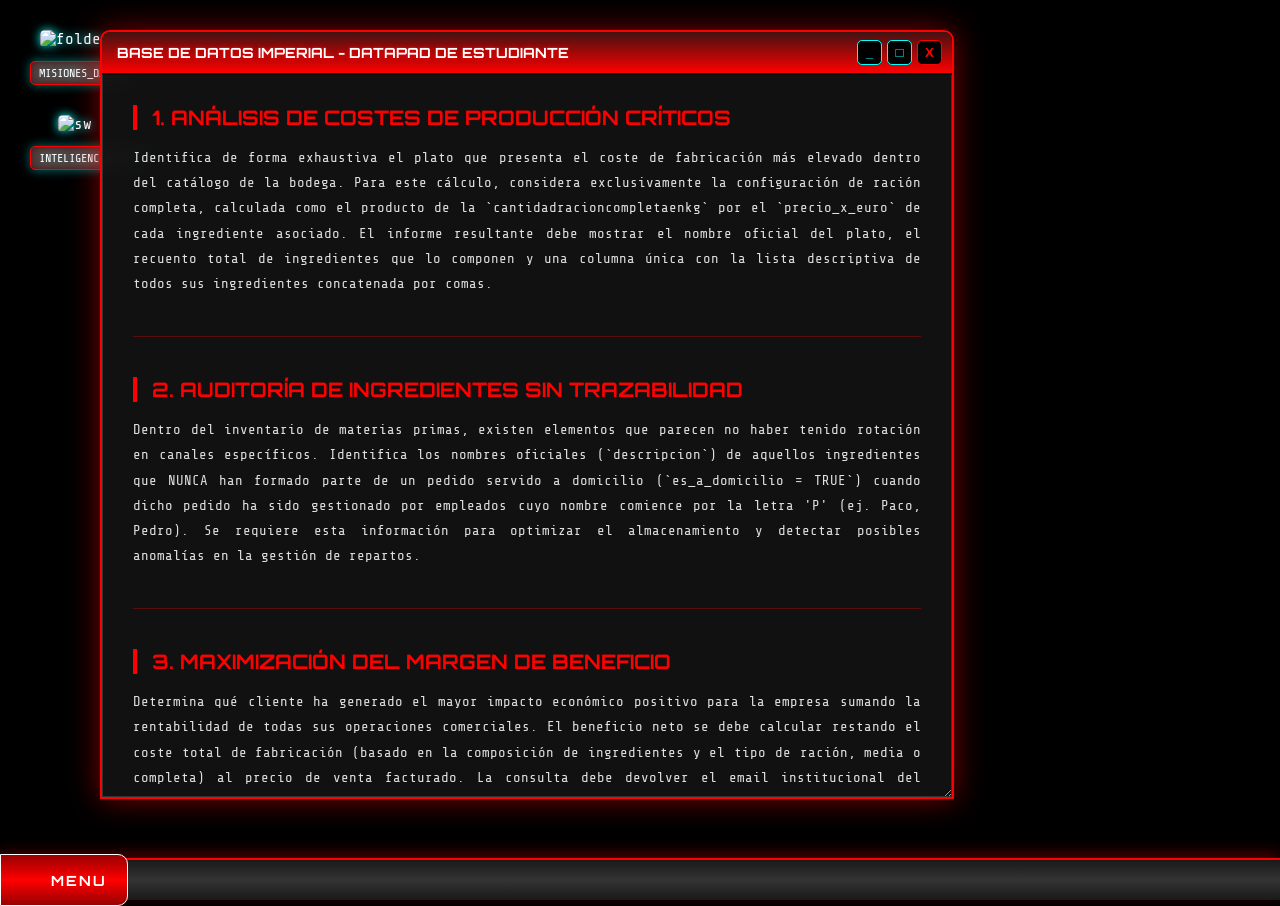
==== examen_estudiante_windows_xp.html @ 3f5b9554 "Initial commit" ====
<!DOCTYPE html>
<html lang="en">
<head>
    <meta charset="UTF-8">
    <meta name="viewport" content="width=device-width, initial-scale=1.0">
    <title>Examen Final: Poly Bodeguita - Empire Edition (Estudiante)</title>
    <link href="https://fonts.googleapis.com/css2?family=Orbitron:wght@400;700&family=Share+Tech+Mono&display=swap" rel="stylesheet">
    <style>
        :root {
            --empire-red: #ff0000;
            --empire-dark: #121212;
            --empire-grey: #2a2a2a;
            --empire-light-grey: #444444;
            --empire-blue: #00ffff;
        }

        body {
            background-color: #000;
            background-image: url('https://images.unsplash.com/photo-1475274047050-1d0c0975c63e?ixlib=rb-1.2.1&auto=format&fit=crop&w=1950&q=80');
            background-size: cover; background-position: center; background-attachment: fixed;
            font-family: 'Share Tech Mono', monospace; margin: 0; padding: 0; overflow: hidden;
            display: flex; flex-direction: column; height: 100vh; color: #00ffff;
        }

        .taskbar {
            background: linear-gradient(to bottom, #1a1a1a 0%, #333 50%, #1a1a1a 100%);
            height: 40px; position: absolute; bottom: 0; width: 100%; display: flex;
            align-items: center; z-index: 1000; border-top: 2px solid var(--empire-red);
            box-shadow: 0 -5px 15px rgba(255, 0, 0, 0.3);
        }

        .start-btn {
            background: linear-gradient(to bottom, #900 0%, #ff0000 50%, #900 100%);
            border: 1px solid #fff; border-radius: 0 10px 10px 0;
            color: white; font-weight: bold; font-family: 'Orbitron', sans-serif;
            font-size: 14px; padding: 5px 20px; height: 100%; display: flex;
            align-items: center; cursor: pointer; text-transform: uppercase; letter-spacing: 2px;
        }
        .start-btn::before { 
            content: ''; width: 20px; height: 20px;
            background-image: url('https://upload.wikimedia.org/wikipedia/commons/thumb/2/2e/Galactic_Empire_emblem.svg/1024px-Galactic_Empire_emblem.svg.png');
            background-size: contain; background-repeat: no-repeat; margin-right: 10px;
        }

        .start-menu {
            position: absolute; bottom: 40px; left: 0; width: 250px;
            background: rgba(18, 18, 18, 0.98); border: 2px solid var(--empire-red); border-bottom: none;
            display: none; flex-direction: column; z-index: 2000;
            box-shadow: 5px -5px 15px rgba(255, 0, 0, 0.4); border-radius: 10px 10px 0 0; padding: 10px 0;
        }
        .start-menu-item {
            padding: 12px 20px; color: #ccc; cursor: pointer; display: flex; align-items: center;
            gap: 10px; font-family: 'Orbitron', sans-serif; font-size: 13px; transition: 0.2s;
        }
        .start-menu-item:hover { background: var(--empire-red); color: white; padding-left: 25px; }

        .window {
            position: absolute; width: 850px; background: rgba(18, 18, 18, 0.95);
            border: 2px solid var(--empire-red); border-radius: 10px 10px 0 0;
            box-shadow: 0 0 30px rgba(255, 0, 0, 0.5); display: flex; flex-direction: column;
            resize: both; overflow: hidden; max-height: 85vh; backdrop-filter: blur(10px);
        }

        .title-bar {
            background: linear-gradient(to bottom, #441111 0%, #ff0000 100%);
            padding: 8px 10px; border-radius: 8px 8px 0 0; display: flex;
            justify-content: space-between; align-items: center; cursor: move; border-bottom: 2px solid #000;
        }

        .title-bar-text {
            color: white; font-weight: bold; font-size: 14px; font-family: 'Orbitron', sans-serif;
            text-shadow: 0 0 5px #ff0000; margin-left: 5px; user-select: none; text-transform: uppercase;
        }

        .title-bar-controls { display: flex; gap: 5px; }
        .title-bar-controls button {
            width: 25px; height: 25px; border: 1px solid #fff; border-radius: 5px;
            color: white; font-weight: bold; cursor: pointer; display: flex;
            justify-content: center; align-items: center; background: #000;
        }
        
        .btn-min, .btn-max { border-color: var(--empire-blue) !important; color: var(--empire-blue) !important; }
        .btn-close { border-color: var(--empire-red) !important; color: var(--empire-red) !important; }

        .window-body { padding: 30px; font-size: 14px; border: 1px solid #333; border-top: none; flex-grow: 1; overflow-y: auto; }

        .question-block { margin-bottom: 40px; }
        hr { border: 0; border-top: 1px solid var(--empire-red); opacity: 0.3; margin: 40px 0; }
        h4 { margin-top: 0; margin-bottom: 15px; color: #ff0000; font-size: 20px; font-family: 'Orbitron', sans-serif; text-transform: uppercase; border-left: 4px solid #ff0000; padding-left: 15px; }
        p { margin-bottom: 20px; line-height: 1.8; color: #e0e0e0; text-align: justify; }
        strong { color: var(--empire-blue); }

        .desktop-icons { display: flex; flex-direction: column; flex-wrap: wrap; gap: 30px; padding: 30px; height: calc(100vh - 60px); }
        .icon { width: 90px; text-align: center; color: white; cursor: pointer; filter: drop-shadow(0 0 5px #00ffff); transition: 0.2s; }
        .icon img { width: 50px; height: 50px; margin-bottom: 8px; border-radius: 5px; }
        .icon span { font-size: 12px; background: rgba(255,0,0,0.3); padding: 4px 8px; border-radius: 5px; border: 1px solid var(--empire-red); display: block; margin-top: 5px; }

        ::-webkit-scrollbar { width: 10px; }
        ::-webkit-scrollbar-track { background: #000; }
        ::-webkit-scrollbar-thumb { background: #600; border-radius: 5px; }
    </style>
</head>
<body>

    <div class="start-menu" id="start-menu">
        <div class="start-menu-item" onclick="document.getElementById('win-main').style.display = 'flex'; toggleMenu();">
            <span>MISIONES DATA</span>
        </div>
        <div class="start-menu-item" onclick="window.open('https://starwarsintrogenerator.com/scroller?u=2743bzv9', '_blank'); toggleMenu();">
            <span>INTRODUCCIÓN</span>
        </div>
        <div class="start-menu-item" onclick="document.getElementById('win-main').scrollTop = 0; toggleMenu();">
            <span>🔝 INICIO EXAMEN</span>
        </div>
        <hr style="width: 90%; margin: 10px auto; opacity: 0.2; border: 0; border-top: 1px solid var(--empire-red);">
        <div class="start-menu-item" onclick="alert('ACCESO DENEGADO: Solo Administradores imperiales'); toggleMenu();">
            <span>⚙ AJUSTES</span>
        </div>
        <div class="start-menu-item" onclick="location.reload();">
            <span>⏻ REINICIAR</span>
        </div>
    </div>

    <div class="desktop-icons">
        <div class="icon" onclick="document.getElementById('win-main').style.display = 'flex';">
            <img src="https://upload.wikimedia.org/wikipedia/commons/thumb/2/2e/Galactic_Empire_emblem.svg/1024px-Galactic_Empire_emblem.svg.png" alt="folder">
            <span>MISIONES_DATAPAD</span>
        </div>
        <div class="icon" onclick="window.open('https://starwarsintrogenerator.com/scroller?u=2743bzv9', '_blank')">
            <img src="https://upload.wikimedia.org/wikipedia/commons/thumb/6/6c/Star_Wars_Logo.svg/2560px-Star_Wars_Logo.svg.png" alt="sw">
            <span>INTELIGENCIA_EMPIRE</span>
        </div>
    </div>

    <!-- MAIN WINDOW -->
    <div class="window" id="win-main" style="left: 100px; top: 30px; z-index: 10;">
        <div class="title-bar">
            <div class="title-bar-text">BASE DE DATOS IMPERIAL - DATAPAD DE ESTUDIANTE</div>
            <div class="title-bar-controls">
                <button class="btn-min" onclick="document.getElementById('win-main').style.display='none'">_</button>
                <button class="btn-max">□</button>
                <button class="btn-close" onclick="document.getElementById('win-main').style.display='none'">X</button>
            </div>
        </div>
        <div class="window-body">
            
            <div class="question-block">
                <h4>1. Análisis de Costes de Producción Críticos</h4>
                <p>Identifica de forma exhaustiva el plato que presenta el coste de fabricación más elevado dentro del catálogo de la bodega. Para este cálculo, considera exclusivamente la configuración de ración completa, calculada como el producto de la `cantidadracioncompletaenkg` por el `precio_x_euro` de cada ingrediente asociado. El informe resultante debe mostrar el nombre oficial del plato, el recuento total de ingredientes que lo componen y una columna única con la lista descriptiva de todos sus ingredientes concatenada por comas.</p>
            </div>
            <hr>

            <div class="question-block">
                <h4>2. Auditoría de Ingredientes sin Trazabilidad</h4>
                <p>Dentro del inventario de materias primas, existen elementos que parecen no haber tenido rotación en canales específicos. Identifica los nombres oficiales (`descripcion`) de aquellos ingredientes que NUNCA han formado parte de un pedido servido a domicilio (`es_a_domicilio = TRUE`) cuando dicho pedido ha sido gestionado por empleados cuyo nombre comience por la letra 'P' (ej. Paco, Pedro). Se requiere esta información para optimizar el almacenamiento y detectar posibles anomalías en la gestión de repartos.</p>
            </div>
            <hr>

            <div class="question-block">
                <h4>3. Maximización del Margen de Beneficio</h4>
                <p>Determina qué cliente ha generado el mayor impacto económico positivo para la empresa sumando la rentabilidad de todas sus operaciones comerciales. El beneficio neto se debe calcular restando el coste total de fabricación (basado en la composición de ingredientes y el tipo de ración, media o completa) al precio de venta facturado. La consulta debe devolver el email institucional del cliente, su nombre completo y la métrica exacta del beneficio histórico generado tras la deducción de costes de producción.</p>
            </div>
            <hr>

            <div class="question-block">
                <h4>4. Concentración de Consumo de Aceite de Oliva</h4>
                <p>El departamento de compras ha notado un volumen de gasto singular en "Aceite de Oliva Virgen Extra". Necesitamos identificar al perfil de cliente que lidera el consumo de este producto. Localiza al cliente que ha acumulado la mayor cantidad total de platos servidos (`sum(cantidad)`) que incluyan de manera explícita dicho ingrediente en su receta. La respuesta debe incluir el nombre, los apellidos, el email de contacto y el total de raciones consumidas para su posterior perfilado comercial.</p>
            </div>
            <hr>

            <div class="question-block">
                <h4>5. Desglose de Facturación por Canal y Empleado</h4>
                <p>Realiza un análisis comparativo de la eficiencia de ventas de la plantilla. Debes mostrar la facturación total gestionada por cada empleado (identificado por su `usuario`), desglosando la información en dos columnas diferenciadas: la recaudación proveniente exclusivamente de pedidos a domicilio (`Facturado_Domicilio`) y la recaudación generada en el local físico (`Facturado_Local`). Este desglose es fundamental para la toma de decisiones operativas sobre el personal de reparto.</p>
            </div>
            <hr>

            <div class="question-block">
                <h4>6. Identificación de Pedidos Extremos</h4>
                <p>Para fines de auditoría financiera, se requiere obtener un extracto con los registros más dispares de la base de datos histórica. En una única consulta SQL, obtén exactamente dos registros: los detalles completos del pedido con el importe total más bajo y los del pedido con el importe total más alto. La salida debe incluir una etiqueta identificativa ("MAS BARATO" / "MAS CARO"), el ID del pedido, el importe total neto, el nombre del cliente y la dirección de entrega correspondiente.</p>
            </div>
            <hr>

            <div class="question-block">
                <h4>7. Exclusividad Geográfica de Platos</h4>
                <p>Detecta patrones de consumo altamente localizados. Identifica aquellos platos que han sido solicitados ÚNICAMENTE por clientes cuya dirección de residencia esté vinculada al código postal '41004'. Si un plato ha sido incluido en al menos un pedido por un cliente residente en cualquier otro código postal, debe ser omitido del resultado. Este análisis permitirá evaluar la viabilidad de menús específicos por zona de reparto.</p>
            </div>
            <hr>

            <div class="question-block">
                <h4>8. Análisis de Gasto en Dominios Específicos</h4>
                <p>Dentro de los perfiles de usuario corporativos, se desea auditar el volumen de gasto de los clientes con el dominio de correo electrónico '@ejemplo.com'. El requisito es calcular el gasto total acumulado de estos clientes, pero con una restricción técnica: solo se deben considerar aquellos pedidos que no incluyan ninguna ración de tipo 'completa'. Si un pedido contiene una ración completa, se debe ignorar por completo de este sumatorio de gasto ligero.</p>
            </div>
            <hr>

            <div class="question-block">
                <h4>9. Densidad de Clientes y Volumen por Código Postal</h4>
                <p>Genera un informe demográfico-económico detallado por zona postal. La consulta debe devolver, para cada código postal registrado, el número total de clientes únicos asociados a dicha zona y el volumen total de créditos facturados (SUM de total pedidos) a dicho segmento. Los resultados deben presentarse ordenados de manera descendente según el volumen total facturado para identificar las áreas geográficas más rentables.</p>
            </div>
            <hr>

            <div class="question-block">
                <h4>10. Evaluación de Desempeño en Comandas Complejas</h4>
                <p>Se busca identificar a los empleados con mejor capacidad para gestionar pedidos de alta diversidad. Obtén el nombre completo del empleado, la cantidad total de pedidos que ha ha tramitado y el ingreso promedio por pedido. La condición es que solo deben entrar en el cálculo aquellos pedidos que contengan un mínimo de tres o más variedades de platos distintos (`DISTINCT plato_id`). Los pedidos estándar o de baja complejidad quedan fuera de esta métrica de rendimiento avanzado.</p>
            </div>
            <hr>

            <div class="question-block">
                <h4>11. Fidelización en Promoción Especial Jeremías</h4>
                <p>Se ha activado una campaña de fidelización para clientes recurrentes de nombre 'Jeremías'. La promoción consiste en otorgar una bonificación a aquellos clientes cuyo nombre comience por 'jeremias%' y que hayan solicitado pedidos a domicilio a una misma dirección en 20 o más ocasiones. Identifica cuántos pedidos ha realizado cada cliente que cumpla el patrón de nombre a cada una de sus direcciones, indicando claramente cuáles de estas combinaciones superan el umbral de la promoción.</p>
            </div>
            <hr>

            <div class="question-block">
                <h4>12. Gestión de Comandas Automatizada (Apertura)</h4>
                <p>Inicia el proceso de automatización de ticketing mediante el uso de procedimientos almacenados. Utiliza el procedimiento `AbrirPedido` para crear una nueva comanda registrada a nombre del cliente con email 'jeremiaselcocas@gmail.com'. El mozo responsable asignado debe ser 'cruiz' y la entrega se realizará a domicilio en la dirección estratégica de Málaga situada en 'Calle Larios 12'. Asegúrate de capturar los identificadores correspondientes mediante sentencias SET antes de ejecutar la llamada al procedimiento.</p>
            </div>
            <hr>

            <div class="question-block">
                <h4>13. Modificación de Comanda: Lógica de Cortesía</h4>
                <p>Para mejorar la satisfacción del cliente, se debe añadir una línea de cortesía al pedido generado en el paso anterior. Utiliza el procedimiento especializado `AñadirPlatoAPedido` para integrar 5 raciones de tipo 'completa' del plato 'Secreto Ibérico'. Es imperativo configurar el parámetro de cortesía (`gratis = true`) para asegurar que el sistema no incremente el subtotal facturable, manteniendo la trazabilidad del consumo sin cargo adicional para el cliente.</p>
            </div>
            <hr>

            <div class="question-block">
                <h4>14. Finalización y Recálculo Impositivo del Ticket</h4>
                <p>Concluye la edición del pedido anterior añadiendo productos estándar con cargo. Emplea de nuevo el procedimiento `AñadirPlatoAPedido` para sumar 2 raciones completas de 'Chuletas de Cordero', esta vez con el parámetro de cortesía desactivado (`gratis = false`). Verifica que el sistema recalcula con precisión el subtotal actualizado y aplica de manera automática el devengo del 21% de IVA sobre el total final de la operación, cerrando así la cadena de gestión impositiva.</p>
            </div>

        </div>
    </div>

    <div class="taskbar">
        <div class="start-btn" onclick="toggleMenu()">Menu</div>
    </div>

    <script>
        const win = document.getElementById('win-main');
        const titleBar = win.querySelector('.title-bar');
        let isDragging = false;
        let currentX, currentY, initialX, initialY;

        titleBar.addEventListener('mousedown', dragStart);
        function dragStart(e) {
            if (e.target.tagName.toLowerCase() === 'button') return;
            initialX = e.clientX - win.offsetLeft; initialY = e.clientY - win.offsetTop;
            if (e.target === titleBar || e.target.classList.contains('title-bar-text')) isDragging = true;
        }
        document.addEventListener('mousemove', drag);
        document.addEventListener('mouseup', () => isDragging = false);
        function drag(e) {
            if (isDragging) {
                e.preventDefault();
                currentX = e.clientX - initialX; currentY = e.clientY - initialY;
                win.style.left = currentX + "px"; win.style.top = currentY + "px";
            }
        }
        function toggleMenu() {
            const menu = document.getElementById('start-menu');
            menu.style.display = (menu.style.display === 'flex') ? 'none' : 'flex';
        }
        document.addEventListener('click', (e) => {
            const menu = document.getElementById('start-menu');
            const btn = document.querySelector('.start-btn');
            if (menu.style.display === 'flex' && !menu.contains(e.target) && !btn.contains(e.target)) menu.style.display = 'none';
        });
    </script>
</body>
</html>
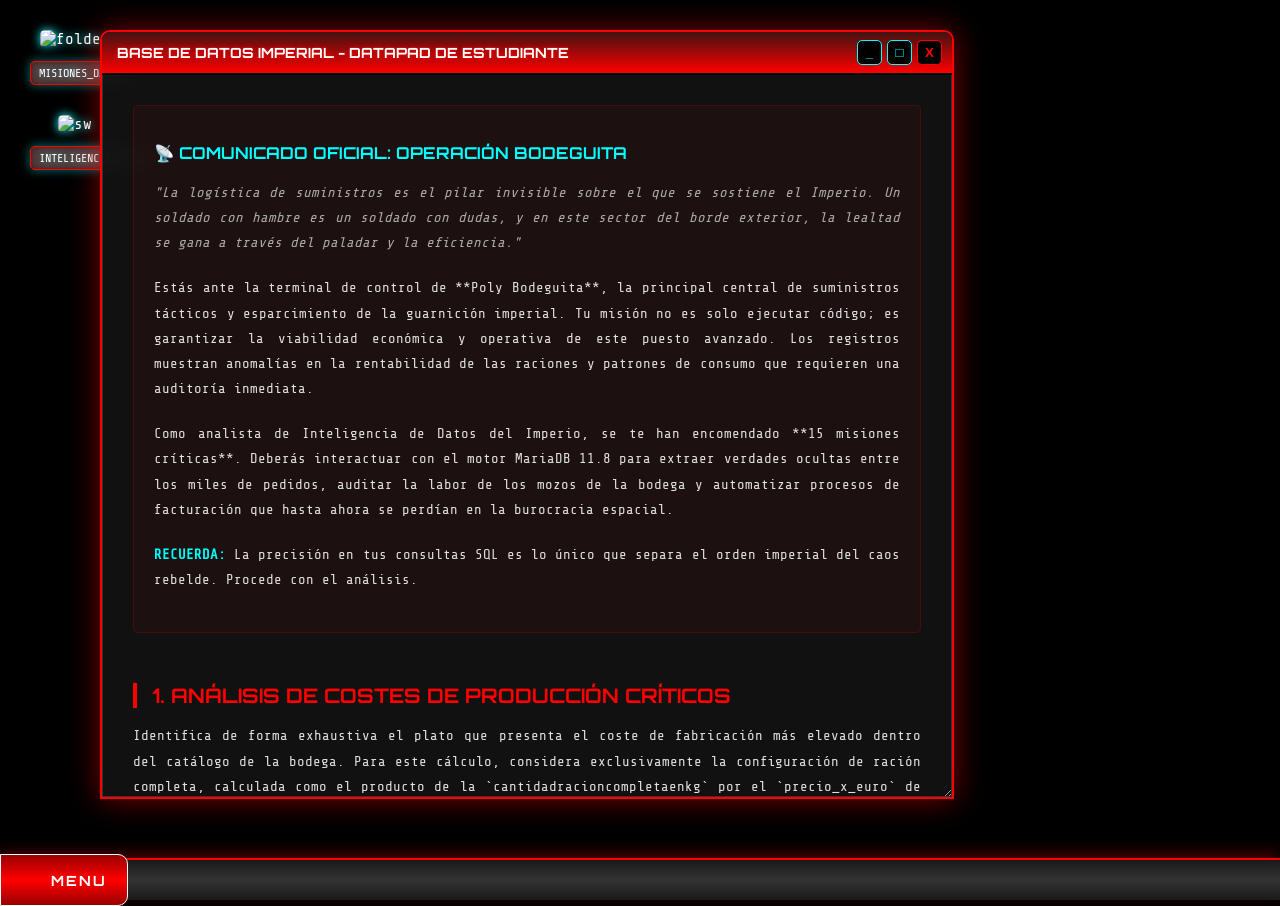
==== commit f4519163: "feat: enhance project narrative and exam preamble with immersive mission context" ====
--- a/examen_estudiante_windows_xp.html
+++ b/examen_estudiante_windows_xp.html
@@ -144,6 +144,14 @@
         </div>
         <div class="window-body">
             
+            <div class="question-block" style="background: rgba(255,0,0,0.05); padding: 20px; border: 1px solid rgba(255,0,0,0.2); border-radius: 5px; margin-bottom: 50px;">
+                <h3 style="color: var(--empire-blue); font-family: 'Orbitron'; text-transform: uppercase;">📡 COMUNICADO OFICIAL: OPERACIÓN BODEGUITA</h3>
+                <p style="font-style: italic; color: #aaa;">"La logística de suministros es el pilar invisible sobre el que se sostiene el Imperio. Un soldado con hambre es un soldado con dudas, y en este sector del borde exterior, la lealtad se gana a través del paladar y la eficiencia."</p>
+                <p>Estás ante la terminal de control de **Poly Bodeguita**, la principal central de suministros tácticos y esparcimiento de la guarnición imperial. Tu misión no es solo ejecutar código; es garantizar la viabilidad económica y operativa de este puesto avanzado. Los registros muestran anomalías en la rentabilidad de las raciones y patrones de consumo que requieren una auditoría inmediata.</p>
+                <p>Como analista de Inteligencia de Datos del Imperio, se te han encomendado **15 misiones críticas**. Deberás interactuar con el motor MariaDB 11.8 para extraer verdades ocultas entre los miles de pedidos, auditar la labor de los mozos de la bodega y automatizar procesos de facturación que hasta ahora se perdían en la burocracia espacial.</p>
+                <p><strong>RECUERDA:</strong> La precisión en tus consultas SQL es lo único que separa el orden imperial del caos rebelde. Procede con el análisis.</p>
+            </div>
+
             <div class="question-block">
                 <h4>1. Análisis de Costes de Producción Críticos</h4>
                 <p>Identifica de forma exhaustiva el plato que presenta el coste de fabricación más elevado dentro del catálogo de la bodega. Para este cálculo, considera exclusivamente la configuración de ración completa, calculada como el producto de la `cantidadracioncompletaenkg` por el `precio_x_euro` de cada ingrediente asociado. El informe resultante debe mostrar el nombre oficial del plato, el recuento total de ingredientes que lo componen y una columna única con la lista descriptiva de todos sus ingredientes concatenada por comas.</p>
@@ -225,6 +233,13 @@
             <div class="question-block">
                 <h4>14. Finalización y Recálculo Impositivo del Ticket</h4>
                 <p>Concluye la edición del pedido anterior añadiendo productos estándar con cargo. Emplea de nuevo el procedimiento `AñadirPlatoAPedido` para sumar 2 raciones completas de 'Chuletas de Cordero', esta vez con el parámetro de cortesía desactivado (`gratis = false`). Verifica que el sistema recalcula con precisión el subtotal actualizado y aplica de manera automática el devengo del 21% de IVA sobre el total final de la operación, cerrando así la cadena de gestión impositiva.</p>
+            </div>
+
+            <hr>
+
+            <div class="question-block">
+                <h4>15. Auditoría de Rentabilidad Estratégica (Vistas)</h4>
+                <p>Para concluir la auditoría del Imperio, es necesario consolidar una visión global del rendimiento económico de la Bodeguita. Crea una vista denominada `VistaRentabilidad` que desglose, para cada plato del menú, el total de raciones servidas, el volumen total de ingresos capturados y el coste total de producción incurrido (basado en el escandallo de ingredientes). La vista debe calcular finalmente el beneficio neto de cada producto. Una vez creada, ejecuta una consulta sobre dicha vista para identificar los platos que generan mayor rentabilidad neta.</p>
             </div>
 
         </div>
